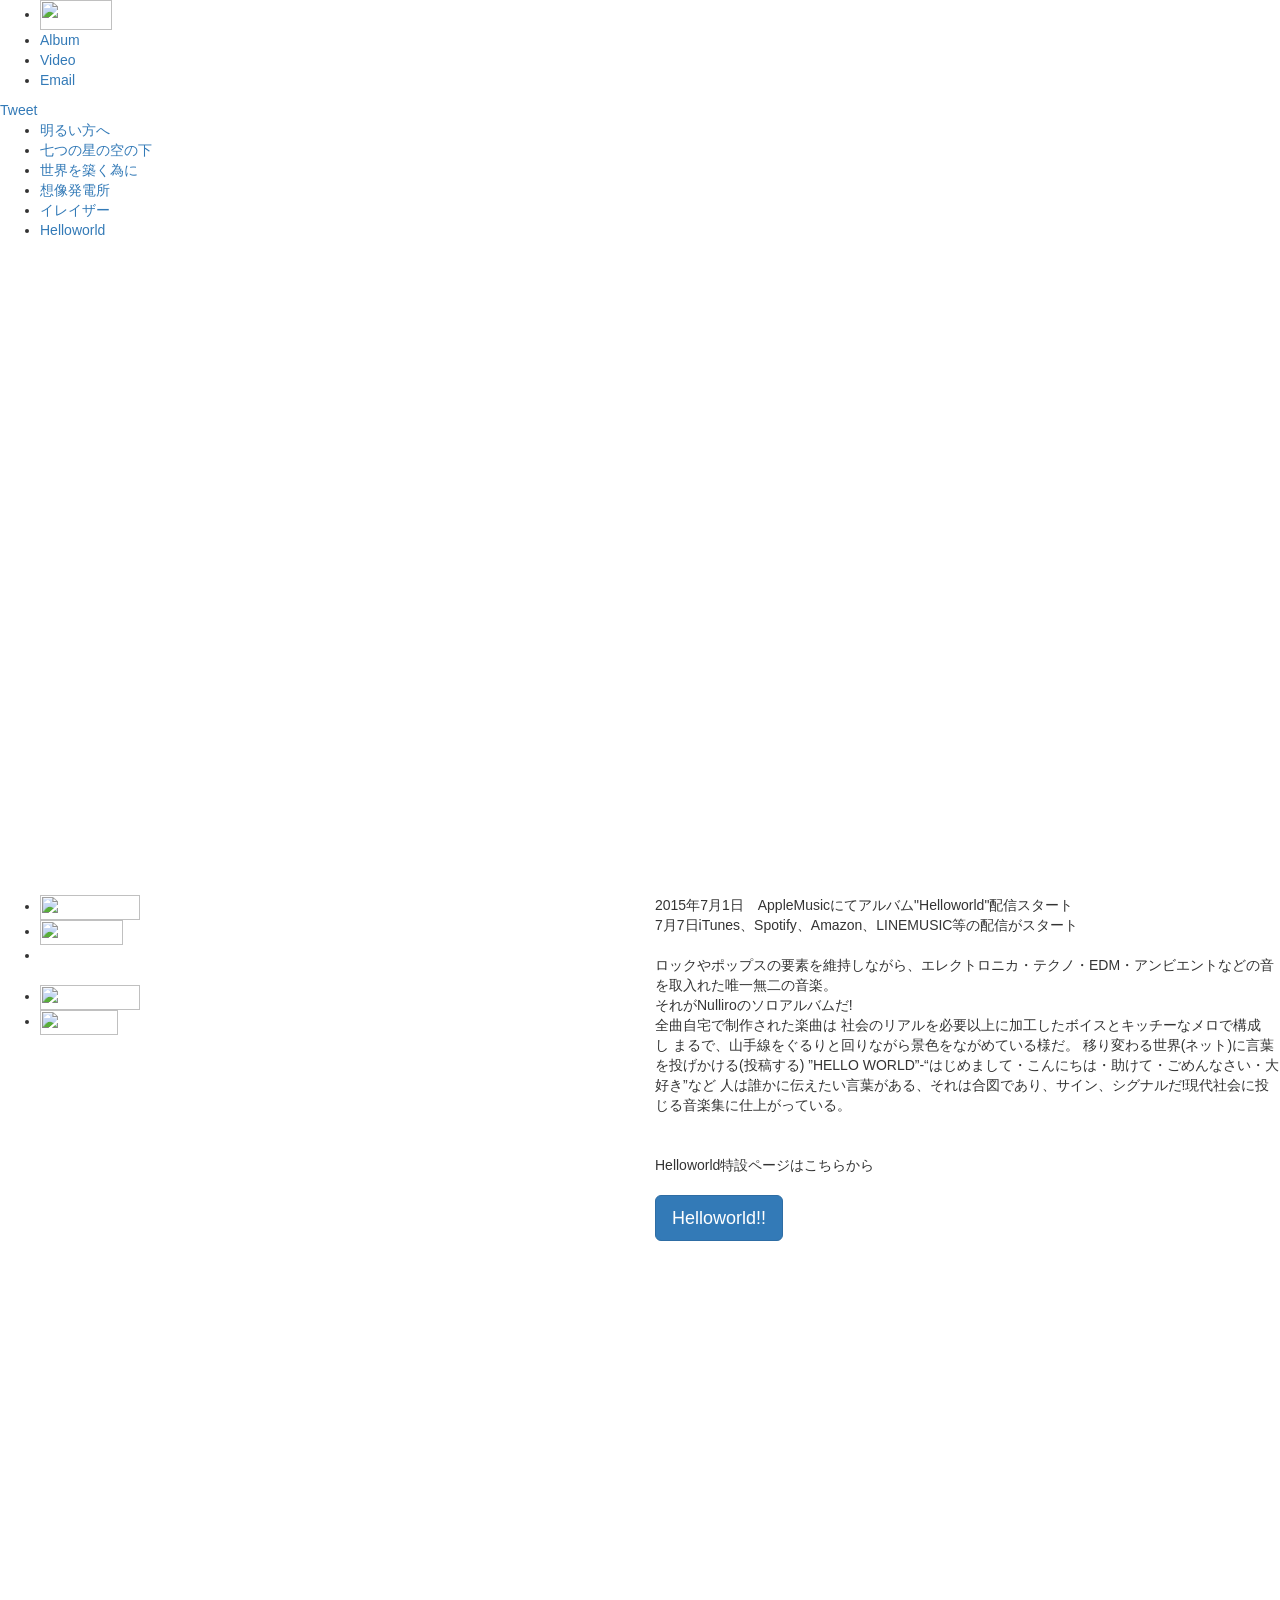
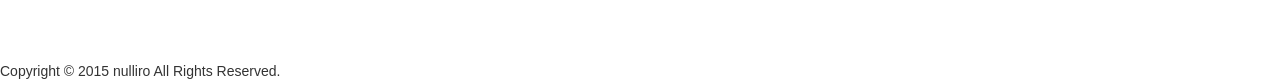
==== index.html @ 70e82953 "Create index.html" ====
<!doctype html>
<html>
<head prefix="og: http://ogp.me/ns# fb: http://ogp.me/ns/fb# article: http://ogp.me/ns/article#">
<meta charset="UTF-8">
<title>Nulliro(ぬる色) - Helloworld</title>


<meta property="fb:app_id" content="249186418440008" />
  <meta property="og:type"   content="website" />
  <meta property="og:url"    content="http://nulliro.com/" />
  <meta property="og:title"  content="Nulliro - Helloworld" />
  <meta property="og:image"  content="http://nulliro.com/img/helloworld.jpg" />
  <meta property="og:description"  content="2015年7月7日 アルバム【Helloworld】配信スタート!詳しくはオフィシャルサイトへ!!" />
  <meta property="og:site_name"  content="Nulliro(ぬる色)オフィシャルWEBサイト" />
  <meta property="article:publisher" content="https://www.facebook.com/nulliro" />


<meta name="viewport" content="width=device-width, initial-scale=1">
<!--[if lt IE 9]>
<script src="../js/html5shiv.js"></script>
<![endif]-->
<link rel="stylesheet" href="https://maxcdn.bootstrapcdn.com/bootstrap/3.3.5/css/bootstrap.min.css">
<link href="base.css" rel="stylesheet" type="text/css">
</head>

<body>




<!--PC用-->
<div class="visible-sm visible-md visible-lg">
<div class="section2">
<div class="box02">



<div class="navi3">



<ul>
 <li class="nulliro_logo2"><a href="index.html"><img src="img/logo.png" width="72" height="30"></a></li>
<li><a href="album.html">Album</a></li>
<li><a href="video.html">Video</a></li>
<li><a href="http://goo.gl/forms/h1saqc2vlq" target="_blank">Email</a></li>

</ul>


<div class="socialWrap">
<!--Fbいいね-->
<div class="fb-like" data-href="http://nulliro.com" data-layout="button_count" data-action="like" data-show-faces="true" data-share="false"></div>
<!--Twitter-->
<a data-text="nulliro - Helloworld @Nulliro #Helloworld" data-size="medium" class="twitter-share-button" href="https://twitter.com/share" data-dnt="true">Tweet</a>
</div>






</div>

<div class="clear"></div>
</div>
</div>



<ul class="title">
<li><a href="AKARUIHOUHE.html">明るい方へ</a></li>
<li><a href="NANATSUNOHOSHINOSORANOSHITA.html">七つの星の空の下</a></li>
<li><a href="SEKAIWOKIZUKUTAMENI.html">世界を築く為に</a></li>
<li><a href="SOUZOUHATSUDENNSHO.html">想像発電所</a></li>
<li><a href="Erase.html">イレイザー</a></li>
<li><a href="Helloworld.html">Helloworld</a></li>
</ul>


<div class="pattern"></div>
<video src="mov/mov00.mp4" autoplay loop width="100%"type="video/mp4">

</video>

<div class="section">




<div class="wap">
<div class="wap_in">

<div class="row">
<div class="col-md-6">


<ul>
<li class="buy"><a href="https://itun.es/jp/Tlvp8?i=1010651886"><img src="img/Apple_Music_logo.png" width="100" height="25"></a></li>
<li class="buy"><a href="https://open.spotify.com/album/6BAGAFKofth0WY82Qzv5uU"><img src="img/spotify.png" width="83" height="25"></a></li>
<li class="buy_end"><a href="https://music.line.me/launch?target=album&item=mb00000000000b3836&cc=JP&from=tw"><img src="img/line_music.png" width="100" height="13"></a></li><br>
<li class="buy"><a href="https://itunes.apple.com/jp/album/helloworld-ep/id1010651885"><img src="img/itunes-logo.png" width="100" height="25"></a></li>
<li class="buy_end"><a href="http://www.amazon.co.jp/dp/B01067J35E"><img src="img/amazonmp3_01.png" width="78" height="25"></a></li>
</ul>

<br><br>

<iframe width="100%" height="450" scrolling="no" frameborder="no" src="https://w.soundcloud.com/player/?url=https%3A//api.soundcloud.com/playlists/121003397%3Fsecret_token%3Ds-JGWMg&amp;auto_play=false&amp;hide_related=false&amp;show_comments=true&amp;show_user=true&amp;show_reposts=false&amp;visual=true"></iframe>

</div>

<div class="col-md-6">
2015年7月1日　AppleMusicにてアルバム"Helloworld"配信スタート<br>
7月7日iTunes、Spotify、Amazon、LINEMUSIC等の配信がスタート<br>
<br>
ロックやポップスの要素を維持しながら、エレクトロニカ・テクノ・EDM・アンビエントなどの音を取入れた唯一無二の音楽。<br>
それがNulliroのソロアルバムだ!<br>
全曲自宅で制作された楽曲は 社会のリアルを必要以上に加工したボイスとキッチーなメロで構成し まるで、山手線をぐるりと回りながら景色をながめている様だ。 移り変わる世界(ネット)に言葉を投げかける(投稿する) ”HELLO WORLD”-“はじめまして・こんにちは・助けて・ごめんなさい・大好き”など 人は誰かに伝えたい言葉がある、それは合図であり、サイン、シグナルだ!現代社会に投じる音楽集に仕上がっている。

<br><br>
<br>
Helloworld特設ページはこちらから<br>
<br>
<a href="album.html" class="btn btn-primary btn-lg">Helloworld!!</a>

<br><br><br><br><br><br><br><br><br><br><br><br><br><br><br><br><br><br><br><br><br><br>


</div>
</div>


<div class="clear"></div>





</div>


<div class="row">
<div class="col-md-12 padding40">

Copyright © 2015 nulliro All Rights Reserved.
</div></div>

</div>





</div>

</div>



<!--スマホ用-->
<div class="visible-xs">

<div class="wrapper header bg_fff"> 
  <div class="wrapper_inner">
    <header class="clearfix">

<div class="navi3">

<ul>
 <li class="nulliro_logo2"><a href="index.html"><img src="img/logo.png" width="72" height="30"></a></li>
<li><a href="album.html">Album</a></li>
<li><a href="video.html">Video</a></li>
<li><a href="http://goo.gl/forms/h1saqc2vlq" target="_blank">Email</a></li>
</ul>
</div>
    </header>
  </div>
</div>





<div class="col-md-12 ffff2">

<ul class="title2">
<li><a href="AKARUIHOUHE.html">明るい方へ</a></li>
<li><a href="NANATSUNOHOSHINOSORANOSHITA.html">七つの星の空の下</a></li>
<li><a href="SEKAIWOKIZUKUTAMENI.html">世界を築く為に</a></li>
<li><a href="SOUZOUHATSUDENNSHO.html">想像発電所</a></li>
<li><a href="Erase.html">イレイザー</a></li>
<li><a href="Helloworld.html">Helloworld</a></li>
</ul>
</div>
<div class="wrapper bg_fff">
  <div class="wrapper_inner">
<div class="row">

<div class="col-md-12">
<br><br>
2015年7月1日　AppleMusicにてアルバム"Helloworld"配信スタート<br>
7月7日iTunes、Spotify、Amazon、LINEMUSIC等の配信がスタート<br>
<br>
ロックやポップスの要素を維持しながら、エレクトロニカ・テクノ・EDM・アンビエントなどの音を取入れた唯一無二の音楽。<br>
それがNulliroのソロアルバムだ!<br>
全曲自宅で制作された楽曲は 社会のリアルを必要以上に加工したボイスとキッチーなメロで構成し まるで、山手線をぐるりと回りながら景色をながめている様だ。 移り変わる世界(ネット)に言葉を投げかける(投稿する) ”HELLO WORLD”-“はじめまして・こんにちは・助けて・ごめんなさい・大好き”など 人は誰かに伝えたい言葉がある、それは合図であり、サイン、シグナルだ!現代社会に投じる音楽集に仕上がっている。


<br><br>

</div>



</div>




<div class="col-md-12">

<ul>
<li class="buy"><a href="https://itun.es/jp/Tlvp8?i=1010651886"><img src="img/Apple_Music_logo.png" width="100" height="25"></a></li>
<li class="buy"><a href="https://open.spotify.com/album/6BAGAFKofth0WY82Qzv5uU"><img src="img/spotify.png" width="83" height="25"></a></li>
<li class="buy_end"><a href="https://music.line.me/launch?target=album&item=mb00000000000b3836&cc=JP&from=tw"><img src="img/line_music.png" width="100" height="13"></a></li><br>
<li class="buy"><a href="https://itunes.apple.com/jp/album/helloworld-ep/id1010651885"><img src="img/itunes-logo.png" width="100" height="25"></a></li>
<li class="buy_end"><a href="http://www.amazon.co.jp/dp/B01067J35E"><img src="img/amazonmp3_01.png" width="78" height="25"></a></li>
</ul>


<br><br>

<!--Fbいいね-->
<div class="fb-like" data-href="http://nulliro.com" data-layout="button_count" data-action="like" data-show-faces="true" data-share="false"></div>
<!--Twitter-->
<a data-text="nulliro - Helloworld @Nulliro #Helloworld" data-size="medium" class="twitter-share-button" href="https://twitter.com/share" data-dnt="true">Tweet</a>
<!--Line-->
<a href="http://line.me/R/msg/text/?Nulliro%28%E3%81%AC%E3%82%8B%E8%89%B2%29%20%E3%82%AA%E3%83%95%E3%82%A3%E3%82%B7%E3%83%A3%E3%83%AB%E3%83%9A%E3%83%BC%E3%82%B8%E3%80%80http%3A%2F%2Fnulliro.com%2F"><img src="img/linebutton_82x20.png" width="82" height="20" alt="LINEで送る" /></a>

<br><br>
</div>

<iframe width="100%" height="450" scrolling="no" frameborder="no" src="https://w.soundcloud.com/player/?url=https%3A//api.soundcloud.com/playlists/121003397%3Fsecret_token%3Ds-JGWMg&amp;auto_play=false&amp;hide_related=false&amp;show_comments=true&amp;show_user=true&amp;show_reposts=false&amp;visual=true"></iframe>













</div></div>


<div class="row">
<div class="col-md-12 padding40 bg_fff">

Copyright © 2015 nulliro All Rights Reserved.
</div></div>






</div>
<!--スマホ用-->







<script src="http://code.jquery.com/jquery-1.9.1.min.js"></script>




<!-- Latest compiled and minified JavaScript -->
<script src="https://maxcdn.bootstrapcdn.com/bootstrap/3.3.5/js/bootstrap.min.js"></script>
<script src="js/Vague.js"></script>
<script>
    var vague = $("").Vague({intensity:10});
    vague.blur();
  </script>
  
  <div id="fb-root"></div>
<script>(function(d, s, id) {
  var js, fjs = d.getElementsByTagName(s)[0];
  if (d.getElementById(id)) return;
  js = d.createElement(s); js.id = id;
  js.src = "//connect.facebook.net/ja_JP/sdk.js#xfbml=1&version=v2.3&appId=249186418440008";
  fjs.parentNode.insertBefore(js, fjs);
}(document, 'script', 'facebook-jssdk'));</script>
  
  <script>
window.twttr=(function(d,s,id){var js,fjs=d.getElementsByTagName(s)[0],t=window.twttr||{};if(d.getElementById(id))return;js=d.createElement(s);js.id=id;js.src="https://platform.twitter.com/widgets.js";fjs.parentNode.insertBefore(js,fjs);t._e=[];t.ready=function(f){t._e.push(f);};return t;}(document,"script","twitter-wjs"));
</script>
  
</body>
</html>
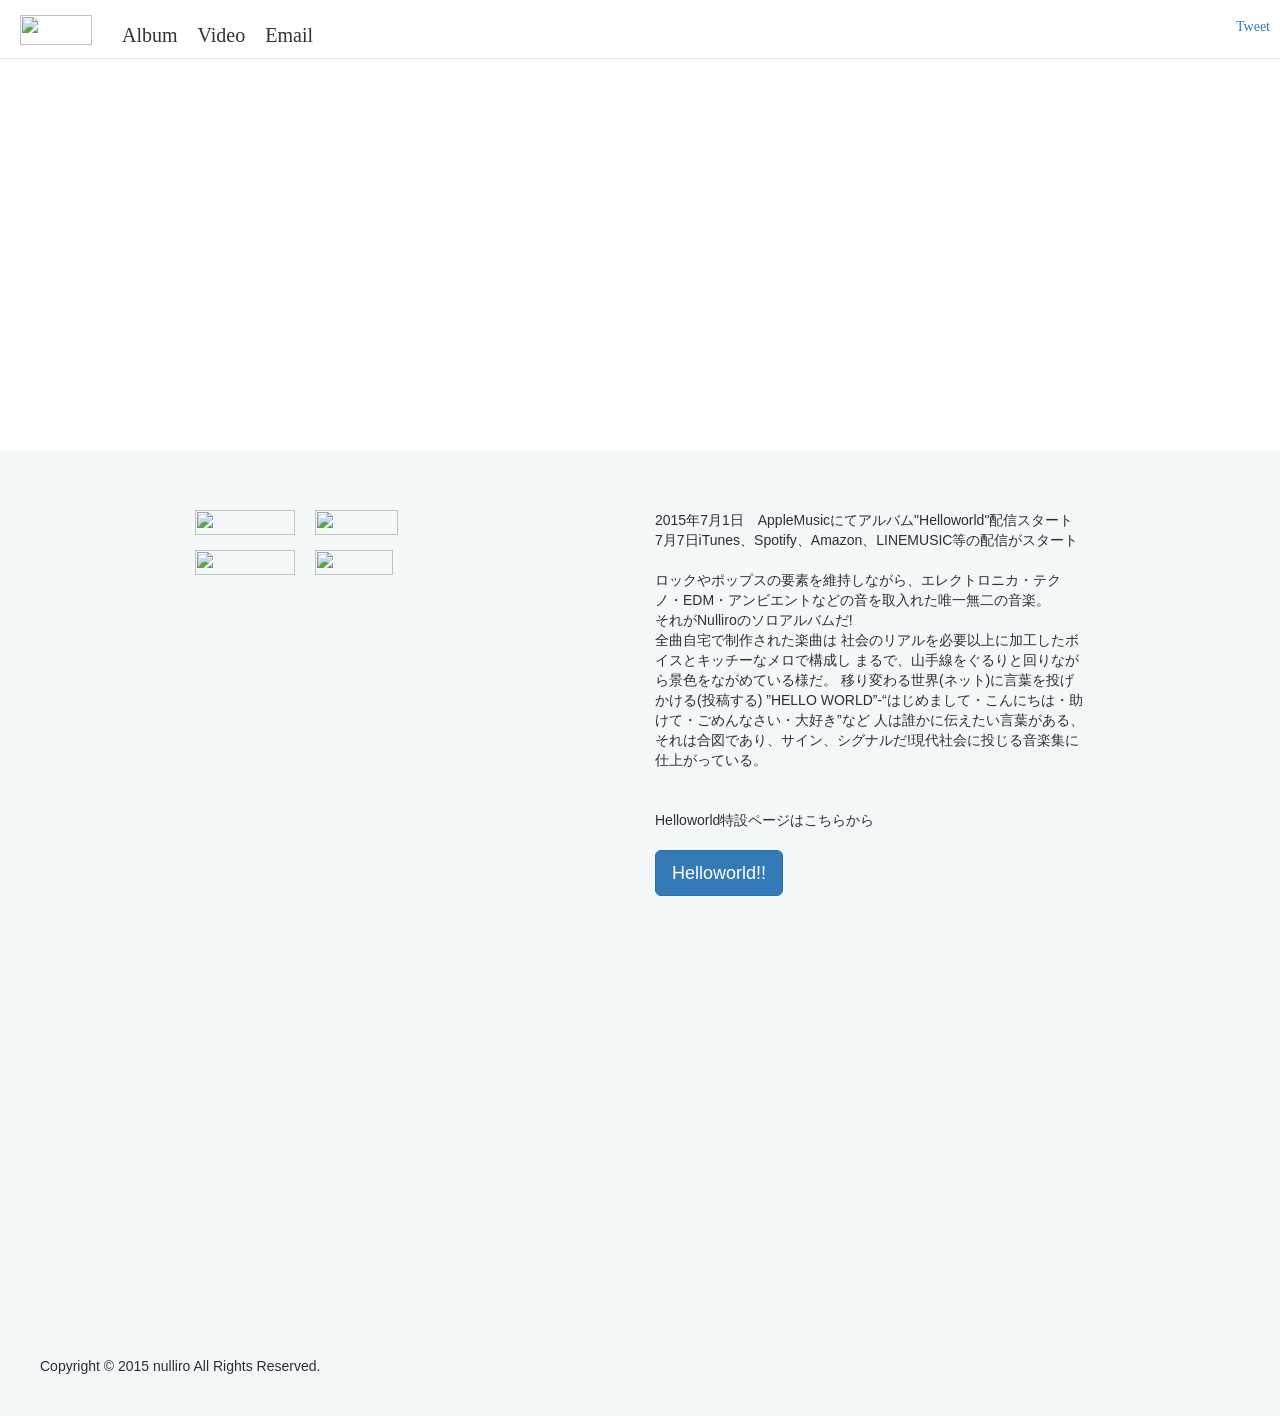
==== commit 7ca7e62c: "Fix Vague.js initialization" ====
--- a/index.html
+++ b/index.html
@@ -286,7 +286,7 @@
 <script src="https://maxcdn.bootstrapcdn.com/bootstrap/3.3.5/js/bootstrap.min.js"></script>
 <script src="js/Vague.js"></script>
 <script>
-    var vague = $("").Vague({intensity:10});
+    var vague = $("video").Vague({intensity:10});
     vague.blur();
   </script>
   
--- a/base.css
+++ b/base.css
@@ -0,0 +1,553 @@
+@charset "UTF-8";
+
+
+/* とりあえずリセット
+----------------------------------------------------------- */
+
+html,body,div,span,object,iframe,/*h1,h2,h3,h4,h5,h6,*/p,blockquote,
+pre,abbr,address,cite,code,del,dfn,em,img,ins,kbd,q,samp,small,
+/*strong,*/sub,sup,var,b,i,dl,dt,dd,ol,ul,li,fieldset,form,label,legend,
+caption,tbody,tfoot,article,aside,canvas,details,figcaption,
+figure,footer,header,hgroup,menu,nav,section,summary,time,mark,
+audio,video{margin:0;padding:0;border:0;outline:0;font-size:100%;
+vertical-align:baseline;background:transparent;font-weight:normal;}
+body{line-height:1}article,aside,details,figcaption,figure,
+footer,header,hgroup,menu,nav,section{display:block}
+ul{list-style:none}a{margin:0;padding:0;
+font-size:100%;vertical-align:baseline;background:transparent}
+del{text-decoration:line-through}abbr[title],dfn[title]
+{border-bottom:1px dotted;cursor:help}
+hr{display:block;height:1px;border:0;border-top:1px solid #efefef;
+margin:1em 0;padding:0}input,select{vertical-align:middle}
+
+
+/*li {
+list-style-type: none;
+list-style-position:outside; 
+
+*display:inline;
+*zoom:1;
+}*/
+
+body {
+	font-family: Arial,"ヒラギノ角ゴ Pro W3","Hiragino Kaku Gothic Pro",Osaka,"メイリオ",Meiryo,"ＭＳ Ｐゴシック","MS PGothic",sans-serif;
+	
+	font-size: 14px;
+	color: #292f33;
+}
+.clear {
+	clear: both;
+}
+
+.pattern {
+	width: 100%;
+	height: 100%;
+	background: url(img/raster.png);
+	position: absolute;
+	top: 0;
+	left: 0;
+	z-index: 2;
+}
+
+
+video {
+
+    right: 0;
+    bottom: 0;
+    min-width: 100%;
+    min-height: 100%;
+    width: auto;
+    height: auto;
+    z-index: -100;
+    background-size: cover;
+	display: block;
+  position: fixed;
+  top: 0;
+  left: 0;
+
+}
+
+
+img {
+	margin: 0px;
+	padding: 0px;
+	
+	}
+
+li a:hover img {
+    opacity: 0.6; 
+    filter: alpha(opacity=60);
+	-webkit-transition: all 0.3s ease;
+	-moz-transition: all 0.3s ease;
+	-o-transition: all 0.3s ease;
+	transition: all  0.3s ease;
+}
+
+
+
+.nulliro_logo{
+	float: left;
+	margin-right: 30px;
+
+	}
+	
+.nulliro_logo2{
+	float: left;
+	margin-right: 10px;
+	margin-top: -10px;
+	}	
+
+.title {
+	font-family: serif;
+	color: #fff;
+	font-size: 60px;
+	margin: 50px;
+	position: fixed;
+	z-index: 3;
+	filter: alpha(opacity=80);
+	-moz-opacity: 0.8;
+	opacity: 0.8;
+	line-height: 60px;
+	text-align: right;
+	width: 90%;
+	padding-top: 30px;
+}
+
+
+.title li a{
+	color: #FFF;
+	text-decoration: none;
+	-webkit-transition: all 0.3s ease;
+	-moz-transition: all 0.3s ease;
+	-o-transition: all 0.3s ease;
+	transition: all  0.3s ease;
+	padding: 5px;	
+	}
+
+.title li a:hover{
+	color: #FFF;
+	text-decoration: none;
+
+	text-shadow: 0 0 10px #666;
+	color: transparent;
+	}
+
+
+.title2 {
+	font-family: serif;
+	color: #ffffff;
+	font-size: 40px;
+	
+
+	z-index: 3;
+	filter: alpha(opacity=80);
+	-moz-opacity: 0.8;
+	opacity: 0.8;
+	line-height: 60px;
+	text-align: right;
+	
+}
+
+
+.title2 li a{
+	color: #ffffff;
+	text-decoration: none;
+	-webkit-transition: all 0.3s ease;
+	-moz-transition: all 0.3s ease;
+	-o-transition: all 0.3s ease;
+	transition: all  0.3s ease;
+	padding: 5px;	
+	}
+
+.title2 li a:hover{
+	color: #FFF;
+	text-decoration: none;
+
+	text-shadow: 0 0 10px #666;
+	color: transparent;
+	}
+
+
+
+p {
+	font-family: serif;
+	
+	font-size: 18px;
+	margin: 50px;
+	position: relative;
+	
+}
+.artist_img img{
+	position: absolute;
+	padding: 0px;
+	height: 200px;
+	width: 200px;
+	margin-top: -100px;
+	margin-right: 40px;
+	margin-bottom: 0px;
+	margin-left: 50px;
+	border: 5px solid #FFF;
+	border-radius: 10px;
+	-webkit-border-radius: 10px;
+	-moz-border-radius: 10px;
+	float: left;
+	box-shadow: 0 1px 1px rgba(136,153,166,0.15);
+	}
+
+
+.navi{
+	font-family: serif;
+	padding-left: 280px;
+	width: 1000px;
+	margin-right: auto;
+	margin-left: auto;
+	}
+
+.navi ul{
+	font-size: 20px;
+	}
+.navi li a{
+	padding-top: 15px;
+	padding-right: 10px;
+	padding-bottom: 10px;
+	padding-left: 10px;
+	float: left;
+	text-decoration: none;
+	color: #333;
+	}	
+.navi li a:hover{
+	padding: 10px;
+	float: left;
+	text-decoration: none;
+	color: #666;
+	color: transparent;
+    text-shadow: 0 0 10px #666;
+	}
+	
+.navi2{
+	font-family: serif;
+	padding-left: 40px;
+	}
+
+.navi2 ul{
+	font-size: 20px;
+	}
+.navi2 li a{
+	float: left;
+	text-decoration: none;
+	color: #333;
+	padding-top: 15px;
+	padding-right: 10px;
+	padding-bottom: 10px;
+	padding-left: 10px;
+	}	
+.navi2 li a:hover{
+
+	float: left;
+	text-decoration: none;
+	color: #666;
+	color: transparent;
+    text-shadow: 0 0 10px #666;
+	}
+	
+	
+.navi3{
+	font-family: serif;
+	padding: 10px;
+	}
+
+.navi3 ul{
+	font-size: 20px;
+	}
+.navi3 li a{
+	float: left;
+	text-decoration: none;
+	color: #333;
+	padding-top: 15px;
+	padding-right: 10px;
+	padding-bottom: 10px;
+	padding-left: 10px;
+
+	}	
+.navi3 li a:hover{
+
+	float: left;
+	text-decoration: none;
+	color: #666;
+	color: transparent;
+    text-shadow: 0 0 10px #666;
+	}		
+		
+	
+.section {
+	
+	width: 100%;
+	position: absolute;
+	z-index: 3;
+	top: 450px;
+	left: 0;
+}	
+
+.section2 {
+	
+	width: 100%;
+	position: absolute;
+	z-index: 3;
+	top: 0px;
+	left: 0;
+}	
+
+
+.box01{
+	background-color: #FFF;
+	border-bottom: 1px solid #e1e8ed;
+	padding-top: 20px;
+	padding-bottom: 20px;
+	width: 100%;
+	}
+.box01_1{
+	background-color: #FFF;
+
+	
+	width: 1000px;
+	margin-right: auto;
+	margin-left: auto;
+	}	
+	
+.box02{
+	background-color: #FFF;
+	border-bottom: 1px solid #e1e8ed;
+	z-index: 3;	
+	}	
+.wap{
+	
+	width: 100%;
+	font-size: 14px;
+	font-weight: 400;
+	line-height: 20px;
+	word-wrap: break-word;
+	background-color: #F5F8F8;
+	margin: 0px;
+	padding-top: 60px;
+	padding-right: 0px;
+	padding-bottom: 0px;
+	padding-left: 0px;
+	z-index: 3;
+	}
+	
+.wap_in{
+	width: 1000px;
+	padding-right: 40px;
+	padding-left: 40px;
+	z-index: 3;
+	margin-right: auto;
+	margin-left: auto;
+	}
+	
+.wap2{
+	width: 100%;
+	font-size: 15px;
+	font-weight: 400;
+	line-height: 25px;
+	word-wrap: break-word;
+	background-color: #F5F8F8;
+	margin: 0px;
+	padding-top: 0px;
+	padding-right: 0px;
+	padding-bottom: 0px;
+	padding-left: 0px;
+	z-index: 4;
+	position: absolute;
+	top: 500px;
+	}
+	
+.wap_in2{
+	width: 1000px;
+	z-index: 4;
+	margin-right: auto;
+	margin-left: auto;
+	padding: 40px;
+	}
+
+
+.wap3{
+	
+	width: 100%;
+	font-size: 14px;
+	font-weight: 400;
+	line-height: 20px;
+	word-wrap: break-word;
+	background-color: #F5F8F8;
+	margin: 0px;
+	padding-right: 0px;
+	padding-bottom: 30px;
+	padding-left: 0px;
+	z-index: 3;
+	}
+
+.next{
+	position: fixed;
+	z-index: 5;
+	padding: 60px;
+	display: block;
+	}
+
+.footer{
+	position: fixed;
+	z-index: 4;
+	background-color: #FFF;
+	padding: 60px;
+	}
+	
+.ffff{
+	background-color: #FFF;
+	background-image: url(img/cover.jpg);
+	background-position: center top;
+	width: 100%;
+	}
+
+
+.ffff2{
+	background-color: #FFF;
+	background-image: url(img/cover2.jpg);
+	background-position: center top;
+	width: 100%;
+	}
+.ffff3{
+	background-color: #FFF;
+	background-image: url(img/mov00.png);
+	background-position: center top;
+	width: 100%;
+	}
+.padding40{
+	padding: 40px;
+}
+.padding60{
+	padding-top: 60px;
+	padding-right: 40px;
+	padding-bottom: 30px;
+	padding-left: 40px;
+}
+
+.buy{
+	float: left;
+	margin-right: 20px;
+	}
+.buy_end{
+	margin-right: 20px;
+	clear: none;
+	}	
+
+
+.row {
+	margin: 0px;
+	padding: 0px;	
+	}
+.bg_fff{
+	background-color: #FFF;	
+
+	}	
+.tgt{
+	padding-top: 10px;	
+	}	
+	
+	
+	
+	/*ソーシャルボタン*/
+	
+li.fb1_btn a{
+	height: 50px;
+	background-color: #3B5998;
+	color: #FFF;
+	font-size: 15px;
+	text-align: center;
+	padding-top: 15px;
+	font-weight: bold;
+	width: 33%;
+	min-width: 50px;
+	display: inline-block;
+	float: left;
+	}
+	
+li.fb1_btn a:hover{
+	text-decoration: none;
+	   opacity: 0.8;
+    filter: alpha(opacity=80);
+    -moz-opacity: 0.8;
+		-webkit-box-shadow: 0 6px 6px -6px #999999;
+	-moz-box-shadow: 0 6px 6px -6px #999999;
+	box-shadow: 0 6px 6px -6px #999999;
+	}	
+	
+
+li.twitter1_btn a{
+	height: 50px;
+	background-color: #00aced;
+	color: #FFF;
+	font-size: 15px;
+	text-align: center;
+	padding-top: 15px;
+	font-weight: bold;
+	width: 33%;
+	display: inline-block;
+	float: left;
+	}
+	
+li.twitter1_btn a:hover{
+	text-decoration: none;
+	   opacity: 0.8;
+    filter: alpha(opacity=80);
+    -moz-opacity: 0.8;
+		-webkit-box-shadow: 0 6px 6px -6px #999999;
+	-moz-box-shadow: 0 6px 6px -6px #999999;
+	box-shadow: 0 6px 6px -6px #999999;
+	}	
+		
+	
+li.line1_btn a{
+	height: 50px;
+	background-color: #2CBF12;
+	color: #FFF;
+	font-size: 15px;
+	text-align: center;
+	padding-top: 15px;
+	font-weight: bold;
+	width: 34%;
+	display: inline-block;
+	float: left;
+	}	
+
+li.line1_btn a:hover{
+	text-decoration: none;
+	   opacity: 0.8;
+    filter: alpha(opacity=80);
+    -moz-opacity: 0.8;
+		-webkit-box-shadow: 0 6px 6px -6px #999999;
+	-moz-box-shadow: 0 6px 6px -6px #999999;
+	box-shadow: 0 6px 6px -6px #999999;
+	}		
+
+	ul.s_btn{
+	padding: 0px;
+	margin-top: 0px;
+	margin-right: 0px;
+	margin-bottom: 15px;
+	margin-left: 0px;
+	}
+	
+/*snsボタン*/
+.socialWrap {
+
+	float: right;
+	padding-top: 10px;
+	padding-right: 0;
+	padding-left: 0;
+}
+ 
+.socialWrap div {
+	display: inline-block;
+}
+ 
+.fb_iframe_widget > span {
+	vertical-align: baseline !important;
+}
